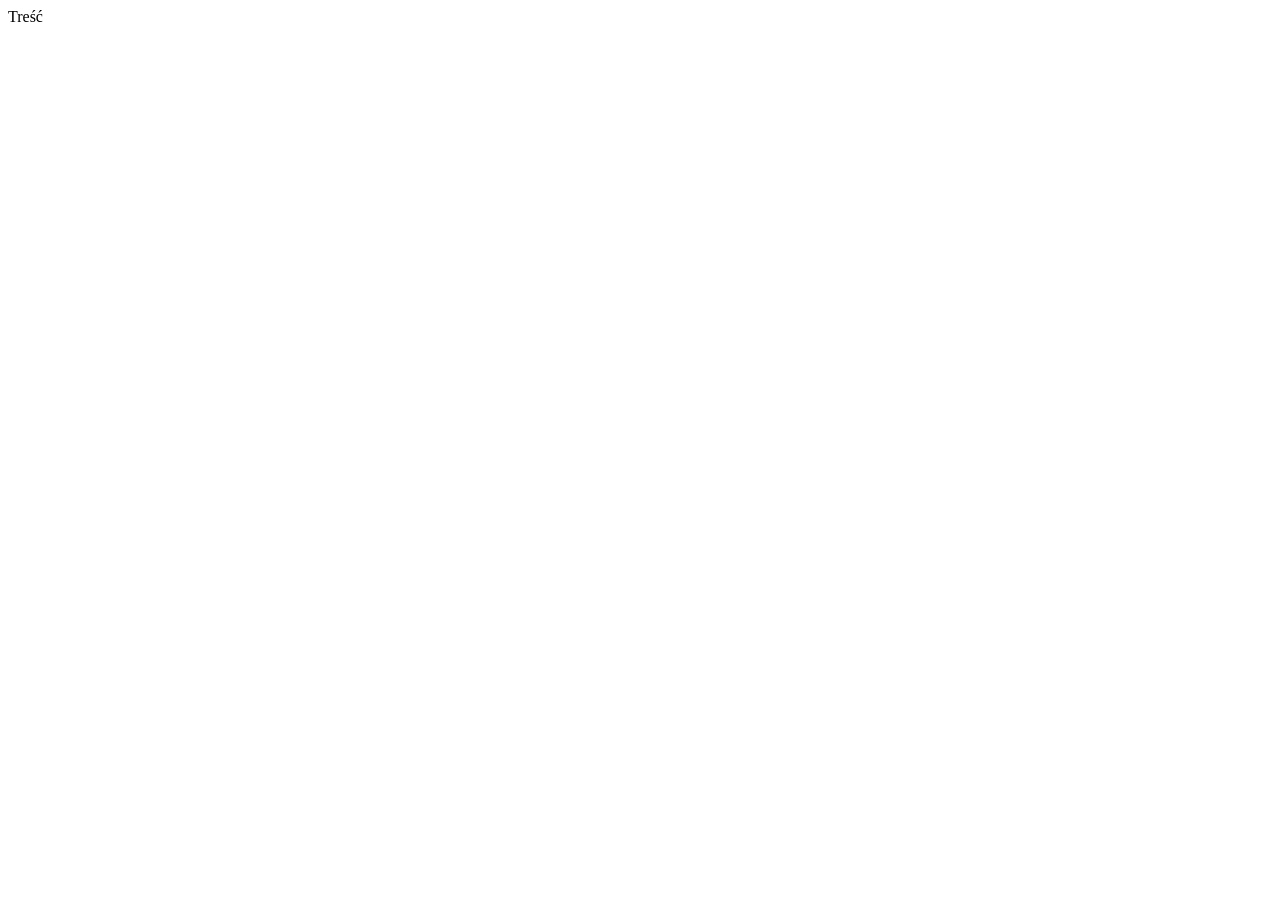
==== index.html @ d6405eaf "Adding file index.html with basic syntax" ====
<!DOCTYPE html>
<html lang="pl-PL">
<head>
  <meta charset="UTF-8">
  <meta http-equiv="X-UA-Compatible" content="IE=edge">
  <meta name="viewport" content="width=device-width, user-scalable=no, initial-scale=1.0, maximum-scale=1.0, minimum-scale=1.0">
  <meta name="keywords" content="HTML, CSS, JavaScript">
  <title>Podstawowa struktura HTML</title>
</head>
<body>
  Treść
</body>
</html>
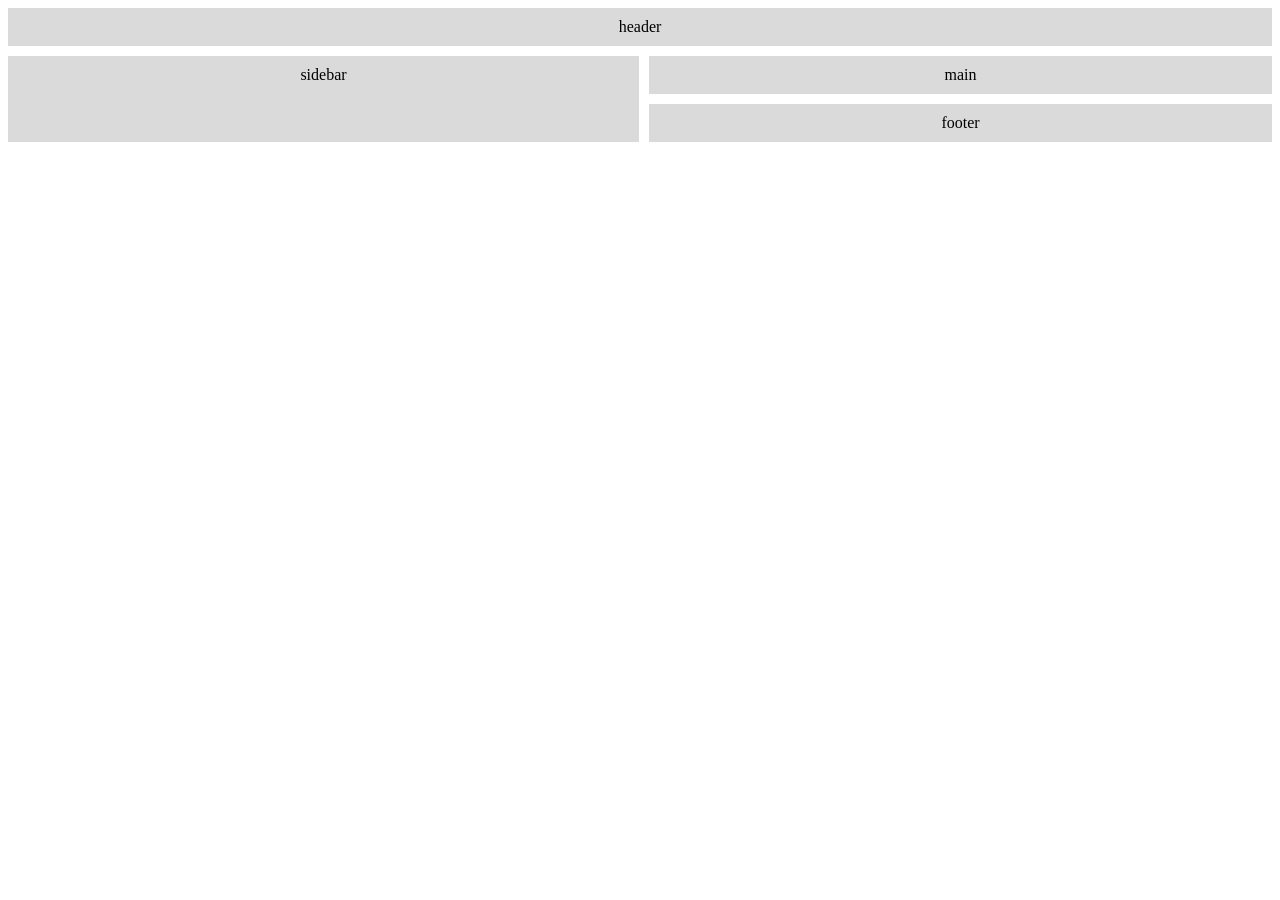
==== commit 3c662bd2: "Zadanie domowe z rozszerzenia grida" ====
--- a/index.html
+++ b/index.html
@@ -1,13 +1,19 @@
 <!DOCTYPE html>
-<html lang="pl-PL">
+<html lang="en">
 <head>
   <meta charset="UTF-8">
   <meta http-equiv="X-UA-Compatible" content="IE=edge">
-  <meta name="viewport" content="width=device-width, user-scalable=no, initial-scale=1.0, maximum-scale=1.0, minimum-scale=1.0">
+  <meta name="viewport" content="width=device-width,user-scalable=no, initial-scale=1.0, maximum-scale=1.0, minimum-scale=1.0">
   <meta name="keywords" content="HTML, CSS, JavaScript">
-  <title>Podstawowa struktura HTML</title>
+  <title>Document</title>
+  <link rel="stylesheet" href="style-2.css">
 </head>
 <body>
-  Treść
+  <div class="box-container">
+    <div class="header">header</div>
+    <div class="sidebar">sidebar</div>
+    <div class="main">main</div>
+    <div class="footer">footer</div>
+  </div>
 </body>
 </html>
--- a/style-2.css
+++ b/style-2.css
@@ -0,0 +1,33 @@
+.header {
+  grid-area: header;
+}
+
+.sidebar {
+  grid-area: sidebar;
+}
+
+.main {
+  grid-area: main;
+}
+
+.footer {
+  grid-area: footer;
+}
+
+.box-container {
+  display: grid;
+  grid-template-columns: auto;
+  grid-template-rows: auto;
+  grid-template-areas: 
+    "header header header header header header"
+    "sidebar sidebar sidebar main main main"
+    "sidebar sidebar sidebar footer footer footer";
+  text-align: center;
+  grid-gap: 10px;
+  
+}
+
+.box-container div {
+  background-color: #d3d3d3d3;
+  padding: 10px;
+}
